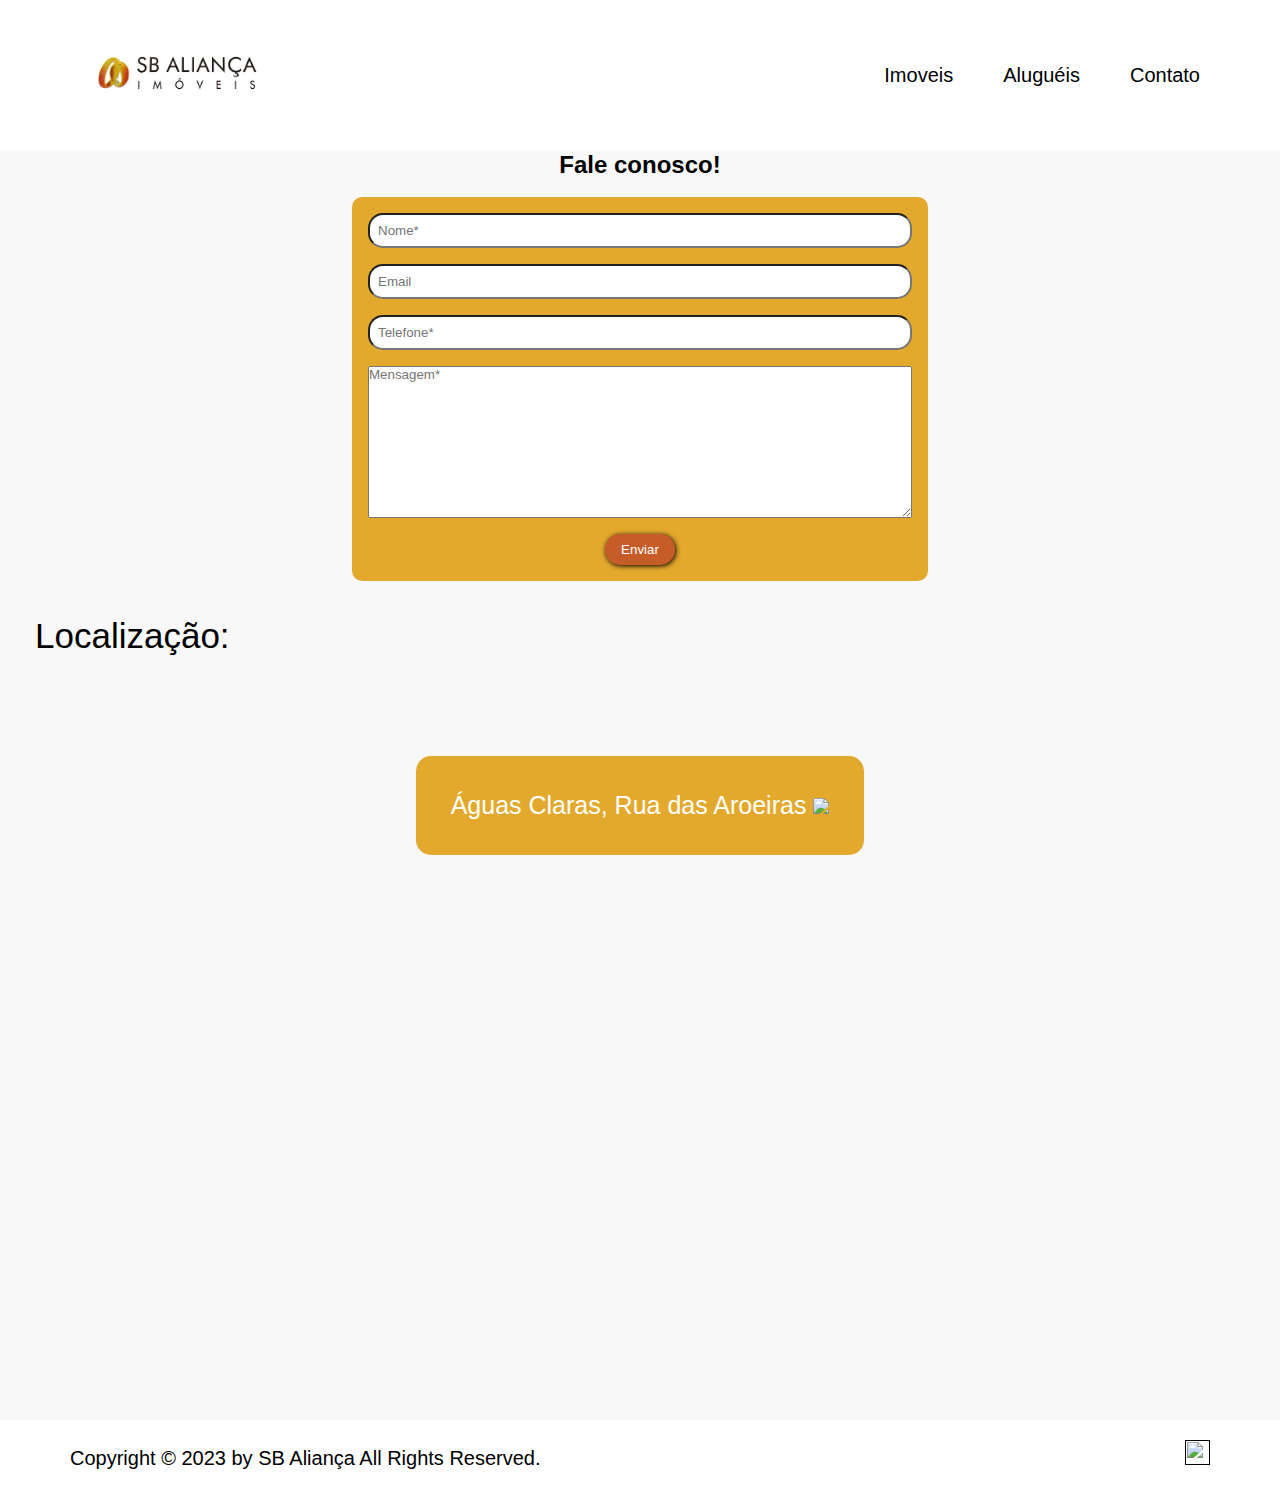
==== contato.html @ 88d704e4 "primeiro commit" ====
<!DOCTYPE html>
<html lang="en">

<head>
    <meta charset="UTF-8">
    <meta name="viewport" content="width=device-width, initial-scale=1.0">
    <title>SB Aliança</title>
    <link rel="stylesheet" href="css/style.css">
    <script type="text/javascript" src="script.js"></script>

</head>

<body>
    <header>
        <div class="headerImg">
            <a href=""><img src="img/WhatsApp Image 2023-06-22 at 12.41.24.jpeg" width=200px></a>
        </div>
        <div class="navegacao">
            <div class="navItem">
                <a href="#imovel">
                    Imoveis
                </a>
            </div>
            <div class="navItem">
                <a href="">
                    Aluguéis
                </a>
            </div>

            <div class="navItem">
                <a href="">
                    Contato
                </a>
            </div>
        </div>

    </header>
    <H2>Fale conosco!</H2> <br>
    <form action="https://formspree.io/f/xbjvrgrz" method="post">
        <input name="nome" type="text" placeholder="Nome*" required>
        <input name="email" type="email" id="email" placeholder="Email">
        <input name="telefone" type="text" placeholder="Telefone*" id="telefone" required>
        <textarea name="message" name="" id="" cols="30" rows="10" placeholder="Mensagem*" required></textarea>
        <input type="submit" value="Enviar">
    </form>

    <p class="titulo">
        Localização:
    </p>
    <section>
        <div class="parentDiv">
            <p class="texto">
                Águas Claras, Rua das Aroeiras
                <img src="https://static.vecteezy.com/system/resources/previews/009/588/955/non_2x/location-location-pin-location-icon-transparent-free-png.png"
                    widht="35px" height="35px">
            </p>
        </div>
    </section>
    <div class="mapa">
        <iframe
            src="https://www.google.com/maps/embed?pb=!1m18!1m12!1m3!1d3838.4713848254373!2d-48.03717392400928!3d-15.831803323878987!2m3!1f0!2f0!3f0!3m2!1i1024!2i768!4f13.1!3m3!1m2!1s0x935a325c3bbfef0b%3A0xaf43208f4424774b!2sR.%20das%20Aroeiras%20-%20%C3%81guas%20Claras%2C%20Bras%C3%ADlia%20-%20DF%2C%2070297-400!5e0!3m2!1spt-BR!2sbr!4v1687727522508!5m2!1spt-BR!2sbr"
            width="600" height="450" style="border:0;" allowfullscreen="" loading="lazy"
            referrerpolicy="no-referrer-when-downgrade"></iframe>
    </div>
    <footer>
        Copyright © 2023 by SB Aliança All Rights Reserved.
        <div class="navItem">

        </div>
        <a href="">

            <img src="https://logodownload.org/wp-content/uploads/2015/04/whatsapp-logo-1.png" width="25px"
                height="25px">
    </footer>
    <script src="https://code.jquery.com/jquery-3.7.0.min.js"></script>
    <script src="https://cdnjs.cloudflare.com/ajax/libs/jquery.mask/1.14.16/jquery.mask.js"></script>
    <script>
        $('#telefone').mask('(00) 00000-0000');
    </script>
</body>

</html>
---- css/style.css ----
* {
    margin: 0;
    padding: 0;
    font-family: Arial, Helvetica, sans-serif;
    box-sizing: border-box;
}

html {
    background-color: #f8f8f8;
}

header {
    background-color: #fff;
    padding: 30px 80px;
    display: flex;
    justify-content: space-between;
    font-size: 20px;
    align-items: center;

}

.headerImg {
    width: 100px;
}

.navegacao {
    display: flex;
    gap: 50px;
    align-items: center;
}

.navItem {
    font-size: 20px;
    color: #000;


}

.parentDiv {
    grid-template-columns: 1fr 1fr;
    display: flex;
    justify-content: center;
    align-items: center;
    gap: 25px;
    margin-bottom: 10px;
    margin: 20px;
    padding: 20px;
    font-size: 25px;
  
  
}

.titulo {
    font-family: Arial, Helvetica, sans-serif;
    font-size: 35px;
    color: #000;
    padding: 35px;
    
}


a {
    text-decoration: none;
    color: black;
}

.navItem:hover {
    transform: scale(1.05);
}

input {
 font-family: Arial, Helvetica, sans-serif;
    padding: 0.5rem;
   border-radius: 15px;
}

input[type="submit"]{
  width: fit-content;
  background-color: #C65D28;
  color: #fff;
  padding: 0.5rem 1rem;
  cursor: pointer;
  border: none;
  box-shadow: 1px 1px 5px black ;
  margin: auto;
}

footer {
    display: flex;
    padding: 20px 70px;
    background-color: #fff;
    width: 100%;
    color: #000;
    font-size: 20px;
    font-family: Arial, Helvetica, sans-serif;
    margin-top: 10px;
    justify-content: space-between;
    font-size: 20px;
    align-items: flex-end;
}

.texto {
    font-family: Arial, Helvetica, sans-serif;
    font-size: 25px;
    color: #fff;
    padding: 35px;
    margin:auto;
    background-color: rgba(223, 155, 10, 0.856);
    border-radius: 15px;
    margin: 25px;
    justify-content: space-between;
    align-items: center;
}

.contentImg {
    display: grid;
    object-fit: cover;
    align-items: center ;
    justify-content: center;
    border-radius: 15px;
    
    
}



.home {
    background-image: url(https://imgbr.imovelwebcdn.com/avisos/resize/2/29/73/00/79/88/1200x1200/3595117474.jpg);
    display: grid;
    justify-content: center;
    align-items: center;
    background-size: 100%;
    padding: 20px;
    height: 855px;
}

.home>h1{
 border-radius: 15px;
 background-color: rgba(223, 155, 10, 0.856);
 color: #fff;
 padding: 5px;

} 

.slideshow-container {
    max-width: 75%;
    max-height: 75%;
    position: relative;
    margin: auto;
    width: 900px;
    
  }
  
  /* Make the images invisible by default */
  .Containers {
    display: none;
    
  }
  
  /* forward & Back buttons */
  .Back, .forward {
    cursor: pointer;
    position: absolute;
    top: 48%;
    width: auto;
    margin-top: -23px;
    padding: 17px;
    color: grey;
    font-weight: bold;
    font-size: 19px;
    transition: 0.4s ease;
    border-radius: 0 5px 5px 0;
    user-select: none;
  }
  
  /* Place the "forward button" to the right */
  .forward {
    right: 0;
    border-radius: 4px 0 0 4px;
  }
  
  /*when the user hovers,add a black background with some little opacity */
  .Back:hover, .forward:hover {
    background-color: rgba(0,0,0,0.8);
  }
  
  
  /* Worknumbering (1/3 etc) */
  .MessageInfo {
    color: #f2f2f3;
    font-size: 14px;
    padding: 10px 14px;
    position: absolute;
    top: 0;
  }
  
  /* The circles or bullets and indicators */
  .dots {
    cursor: pointer;
    height: 16px;
    width: 16px;
    margin: 0 3px;
    background-color: rgba(223, 155, 10, 0.856);
    border-radius: 50%;
    display: inline-block;
    transition: background-color 0.5s ease;
  }
  
  .enable, .dots:hover {
    background-color: #C65D28;
  }
  
  /* Faint animation */
  .fade {
    -webkit-animation-name: fade;
    -webkit-animation-duration: 1.4s;
    animation-name: fade;
    animation-duration: 1.4s;
  }
  
  @-webkit-keyframes fade {
    from {opacity: .5}
    to {opacity: 2}
  }
  
  @keyframes fade {
    from {opacity: .5}
    to {opacity: 2}
  }

.destaques{
  grid-template-columns: 1fr 1fr;
    display: grid;
    justify-content: center;
    align-items: center;
    gap: 25px;
    margin-bottom: 10px;
    margin: 20px;
    padding: 20px;
}

h2{
  display: flex;
  align-items: center;
  justify-content: center;
  font-family: Arial, Helvetica, sans-serif;
}
h3{
  display: flex;
  align-items: center;
  justify-content: center;
  font-family: Arial, Helvetica, sans-serif;
}


.imgfooter{
  justify-content: flex-end;
  align-items: flex-end;
}

#imagem{
  border-radius: 15%;
}

.texto_alugueis{
  margin: 20px;
}

form{
  height: 70%;
  display: flex;
  flex-direction: column;
  gap: 1rem;
  width: 45%;
  margin: auto;
  background-color: rgba(223, 155, 10, 0.856);
  padding: 1rem;
  border-radius: 10px;
  font-family: Arial, Helvetica, sans-serif;
}

.mapa{
  display: grid;
  padding: 20px;
  justify-content: center;
  align-items: center;
}

.aba_alugueis{
  align-items: center;
  justify-content: center;
  text-align: center;
}

input[type="submit"]:hover{
  cursor: pointer;
  background-color: #fff;
  color: #C65D28;
}
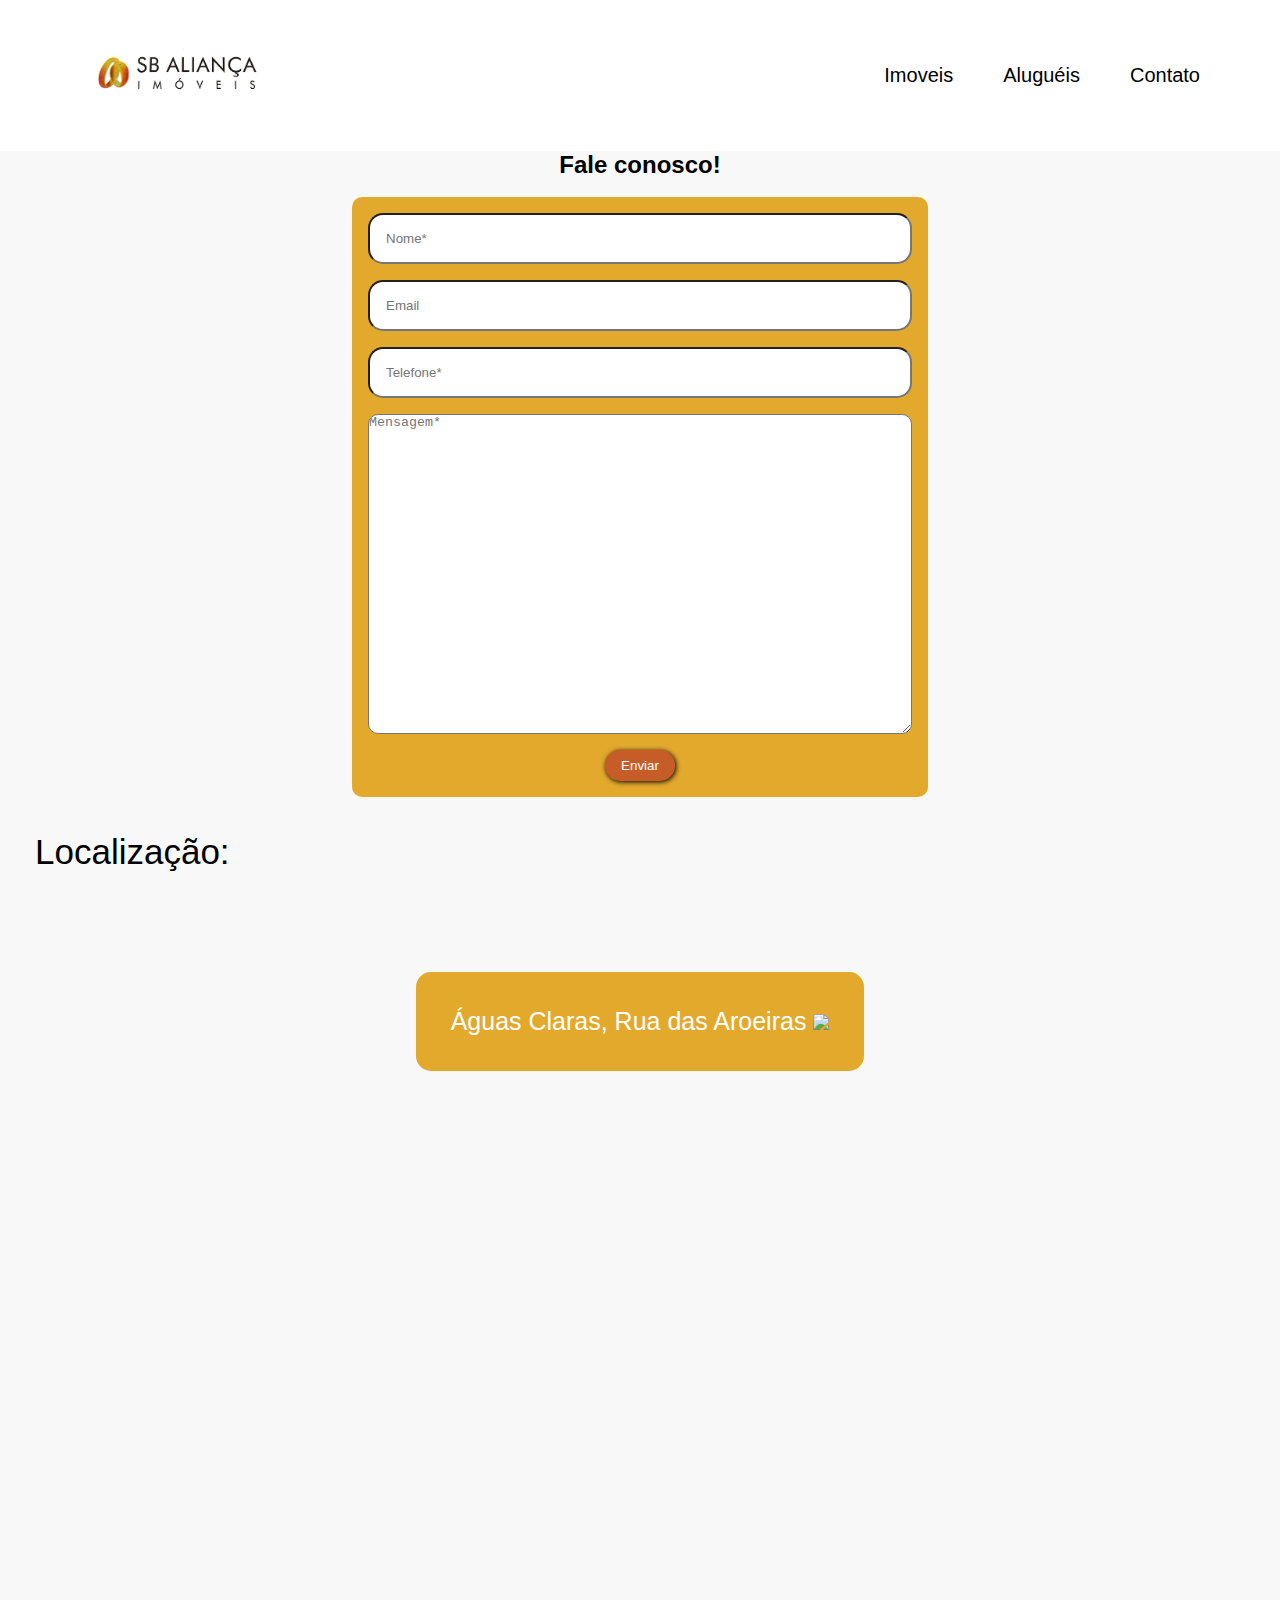
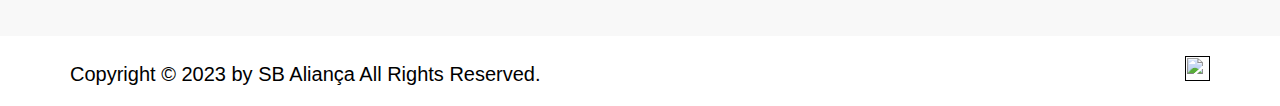
==== commit 8110c5f0: "primeiro commit" ====
--- a/contato.html
+++ b/contato.html
@@ -13,7 +13,7 @@
 <body>
     <header>
         <div class="headerImg">
-            <a href=""><img src="img/WhatsApp Image 2023-06-22 at 12.41.24.jpeg" width=200px></a>
+            <a href="https://sbalianca.vercel.app/"><img src="img/WhatsApp Image 2023-06-22 at 12.41.24.jpeg" width=200px></a>
         </div>
         <div class="navegacao">
             <div class="navItem">
--- a/css/style.css
+++ b/css/style.css
@@ -1,8 +1,9 @@
-
+:root{
+  font-family:Arial, Helvetica, sans-serif; 
+}
 * {
     margin: 0;
     padding: 0;
-    font-family: Arial, Helvetica, sans-serif;
     box-sizing: border-box;
 }
 
@@ -71,8 +72,14 @@
 
 input {
  font-family: Arial, Helvetica, sans-serif;
-    padding: 0.5rem;
+    padding: 1rem;
    border-radius: 15px;
+   
+}
+textarea{
+  resize: vertical;
+  height: 100%;
+  border-radius: 10px;
 }
 
 input[type="submit"]{
@@ -268,7 +275,7 @@
 }
 
 form{
-  height: 70%;
+  height: 600px;
   display: flex;
   flex-direction: column;
   gap: 1rem;
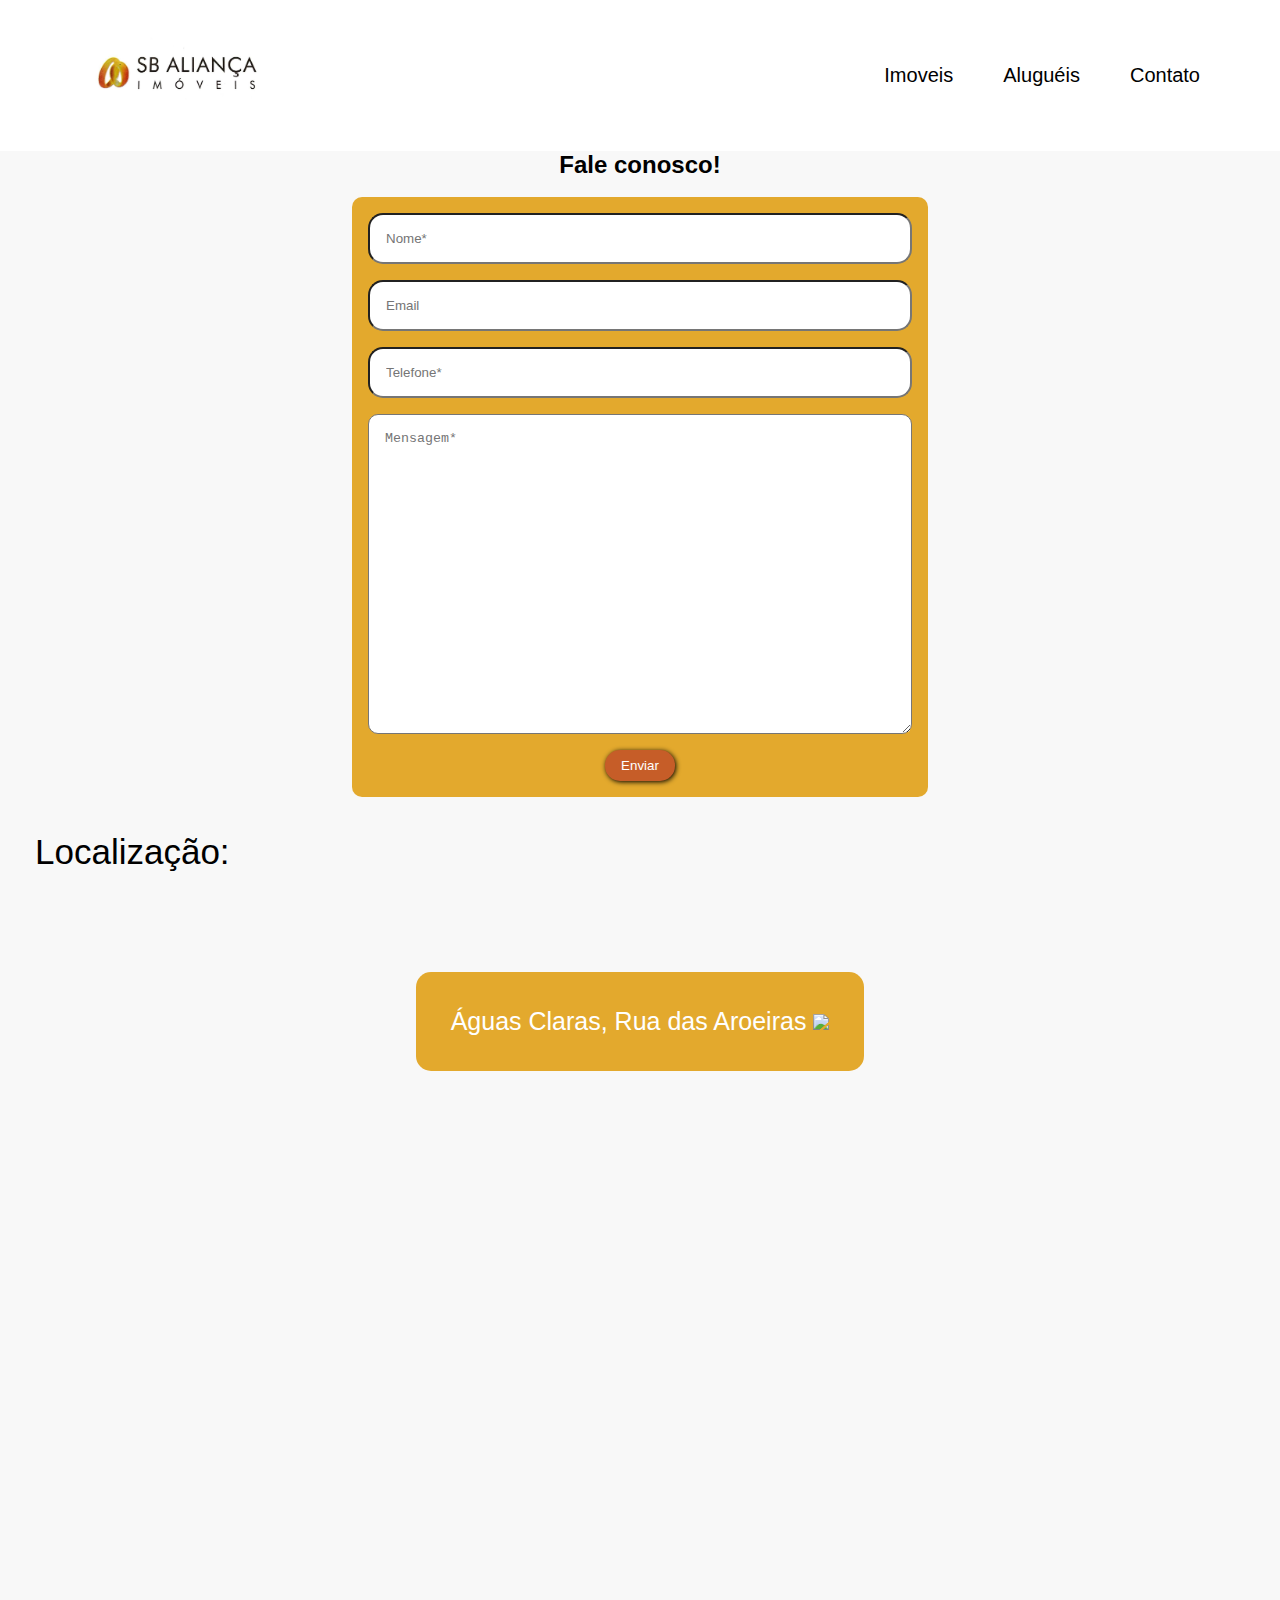
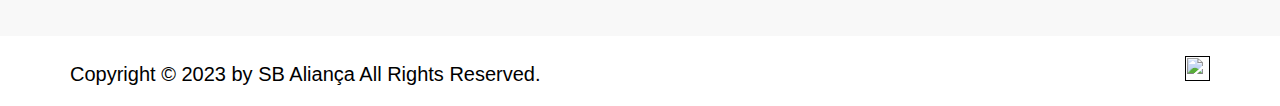
==== commit acce6c8e: "Update contato.html" ====
--- a/contato.html
+++ b/contato.html
@@ -17,12 +17,12 @@
         </div>
         <div class="navegacao">
             <div class="navItem">
-                <a href="#imovel">
+                <a href="https://sbalianca.vercel.app/#imoveis">
                     Imoveis
                 </a>
             </div>
             <div class="navItem">
-                <a href="">
+                <a href="https://sbalianca.vercel.app/#alugueis">
                     Aluguéis
                 </a>
             </div>
@@ -79,4 +79,4 @@
     </script>
 </body>
 
-</html>+</html>
--- a/css/style.css
+++ b/css/style.css
@@ -80,6 +80,7 @@
   resize: vertical;
   height: 100%;
   border-radius: 10px;
+  padding: 1rem;
 }
 
 input[type="submit"]{
@@ -304,4 +305,4 @@
   cursor: pointer;
   background-color: #fff;
   color: #C65D28;
-}+}
